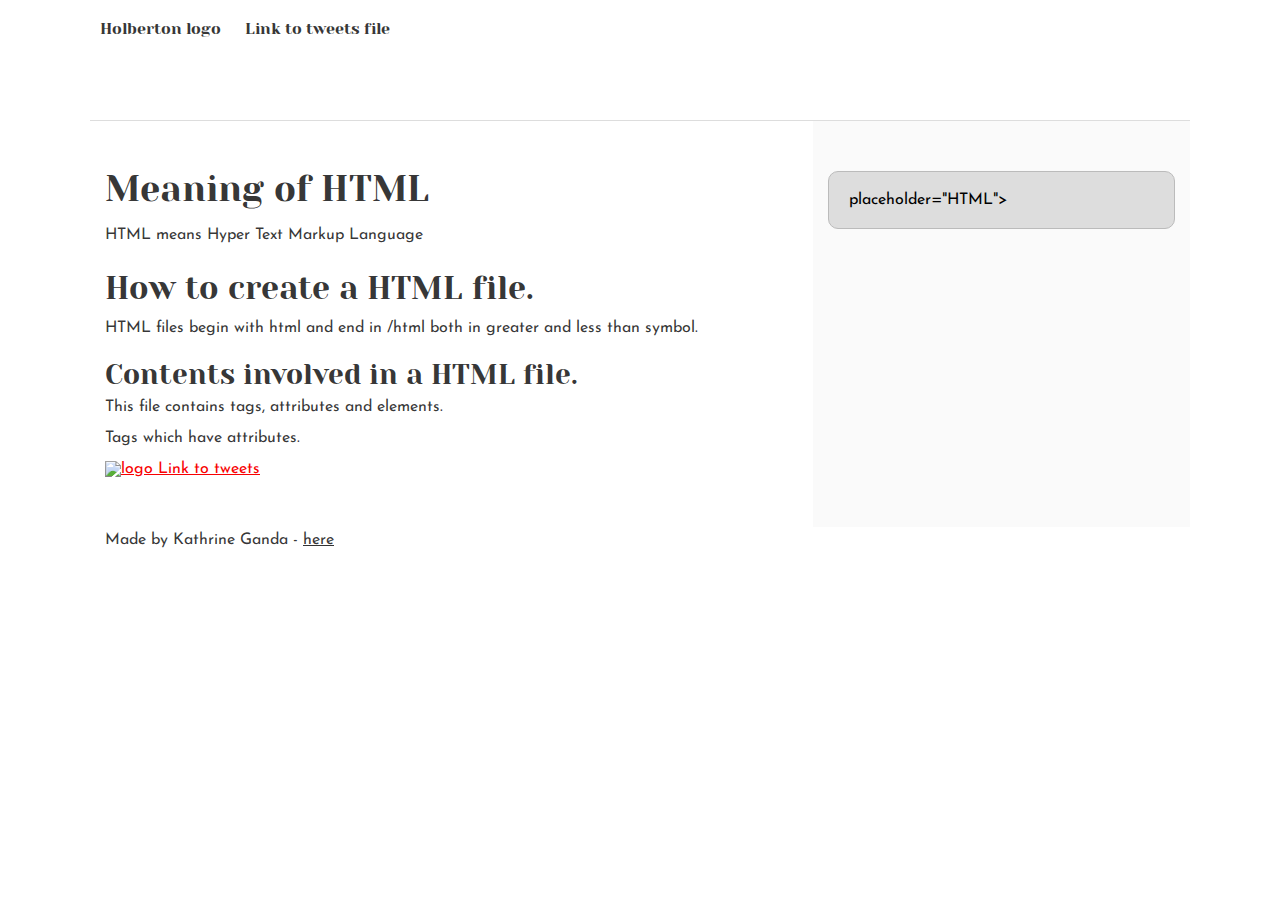
==== css_basic/index.html @ e8d137a0 "Update index.html" ====
<!DOCTYPE html>
<html lang="en">
	<head>
		<meta charset="UTF-8">
		<title>My first HTML file</title>
		<link href="base.css" rel="stylesheet">
                <link href="styles.css" rel="stylesheet">
	</head>
	<body>
		<header>
                <ul>
                        <li><a href="https://www.holbertonschool.com/holberton-logo.png">Holberton logo</a></li>
                        <li><a href="file:///C:/Users/user/Downloads/tweets.html">Link to tweets file</a></li>
                </ul>
                </header>
		<main class="works_on_smartphone">
			<article class="HTML content">
		<h1>Meaning of HTML</h1>
		<p>HTML means Hyper Text Markup Language</p>
		<h2>How to create a HTML file.</h2>
		<p>HTML files begin with html and end in /html both in greater and less than symbol.</p>
		<h3>Contents involved in a HTML file.</h3>
		<p>This file contains tags, attributes and elements.</p>
		<p>Tags which have attributes.</p>
		<a href="https://www.holbertonschool.com/holberton-logo.png">
			<img src="holberton-logo.png" alt="logo">
		</a>
		<a href="file:///C:/Users/user/Downloads/tweets.html">Link to tweets</a>
			</article>
			<aside>
				<p>placeholder="HTML"></p>
			</aside>
		</main>
		<footer>
			<p>Made by Kathrine Ganda - <a href="https://www.linkedin.com/in/kathrine-ganda-81b064265/" target="_blank">here</a></p>
		</footer>
	</body>
</html>
---- css_basic/base.css ----
/* Importing webfonts */
/* (If you're learning CSS, you should disregard that) */

@import url(https://fonts.googleapis.com/css?family=Yeseva+One);
@import url(https://fonts.googleapis.com/css?family=Josefin+Sans:400,700,700italic,400italic);


/* CSS reset rules */

html, body {
	height: 100%;
	min-height: 100%;
}
html, body, div, span, applet, object, iframe,
h1, h2, h3, h4, h5, h6, p, blockquote, pre,
a, abbr, acronym, address, big, cite, code,
del, dfn, img, ins, kbd, q, s, samp,
small, strike, sub, sup, tt, var,
b, u, i, center,
dl, dt, dd,
fieldset, form, label, legend,
table, caption, tbody, tfoot, thead, tr, th, td,
article, aside, canvas, details, embed, 
figure, figcaption, footer, header, hgroup, 
menu, nav, output, ruby, section, summary,
time, mark, audio, video {
	margin: 0;
	padding: 0;
	border: 0;
	font-size: 100%;
	font: inherit;
	vertical-align: baseline;
}
/* HTML5 display-role reset for older browsers */
article, aside, details, figcaption, figure, 
footer, header, hgroup, menu, nav, section {
	display: block;
}
body {
	line-height: 1;
}
blockquote, q {
	quotes: none;
}
blockquote:before, blockquote:after,
q:before, q:after {
	content: '';
	content: none;
}
table {
	border-collapse: collapse;
	border-spacing: 0;
}


/* Fonts and colors */

body {
	font-family: 'Josefin Sans', serif;
	color: rgba(0, 0, 0, 0.8);
}
h1, h2, h3, h4, h5, h6, header {
	font-family: 'Yeseva One', sans-serif;
}
article {
}
header {
	border-bottom: 1px solid rgb(221,221,221);
	transition: border-bottom-color 1s ease;
}
header a {
	color: rgba(0, 0, 0, 0.8);
}
aside {
	background: #FAFAFA;
}
aside p {
	border: 1px solid #bbb;
	background: #ddd;
	color: black;
}
footer a {
	color: rgba(0, 0, 0, 0.8);
}
a {
	color: #F80002;
}


/* Positioning and margins */

@media (min-width: 1100px) {
	body {
		width: 1100px;
		margin: 0 auto;
	}
}

article {
	padding: 50px 15px;
}
article > *:first-child {
	margin-top: 0;
}
aside {
	padding: 50px 15px;
}
header .right {
	float: right;
	margin: 0 10px 15px;
}


/* Header */
header {
	padding: 20px 0;
	height: 80px;
}
header ul {
	list-style: none;
	margin: 0;
	padding: 0;
}
header li {
	display: inline;
	vertical-align:middle;
}
header li:first-child {
	margin: 0;
}
header li a {
	margin: 0 10px;
}
header li.logo {
	font-size: 36px;
}
header a {
	text-decoration: none;
}


/* Aside */

aside p {
	border-radius: 10px;
	padding: 20px 20px;
}


/* Footer */

footer {
	padding: 5px 15px;
	height: 80px;
}


/* Text styles and margins */

p {
	margin-bottom: 15px;
}
h1 {
	font-size: 36px;
	margin: 40px 0 20px;
}
h2 {
	font-size: 32px;
	margin: 30px 0 15px;
}
h3 {
	font-size: 28px;
	margin: 25px 0 10px;
}
h4 {
	font-size: 20px;
	font-weight: bold;
	margin: 20px 0 10px;
}
h5 {
	font-size: 18px;
	font-weight: bold;
	margin: 15px 0 10px;
}
h6 {
	font-weight: bold;
	margin: 5px 0;
}

@media (max-width: 800px) {
  body.works_on_smartphone {
  	display: block;
  }
  body.works_on_smartphone main {
  	display: block;
  }
  header .right {
  	float: none;
  }
}
---- css_basic/styles.css ----
body main {
          display: flex;
          }

body {
     flex-direction: column;
     }

main {
     flex-direction: row;
     flex: auto;
     }

main article {
             flex: 2;
             overflow-y: auto;
             }

main aside {
           flex: 1;
           overflow-y: auto;
           }
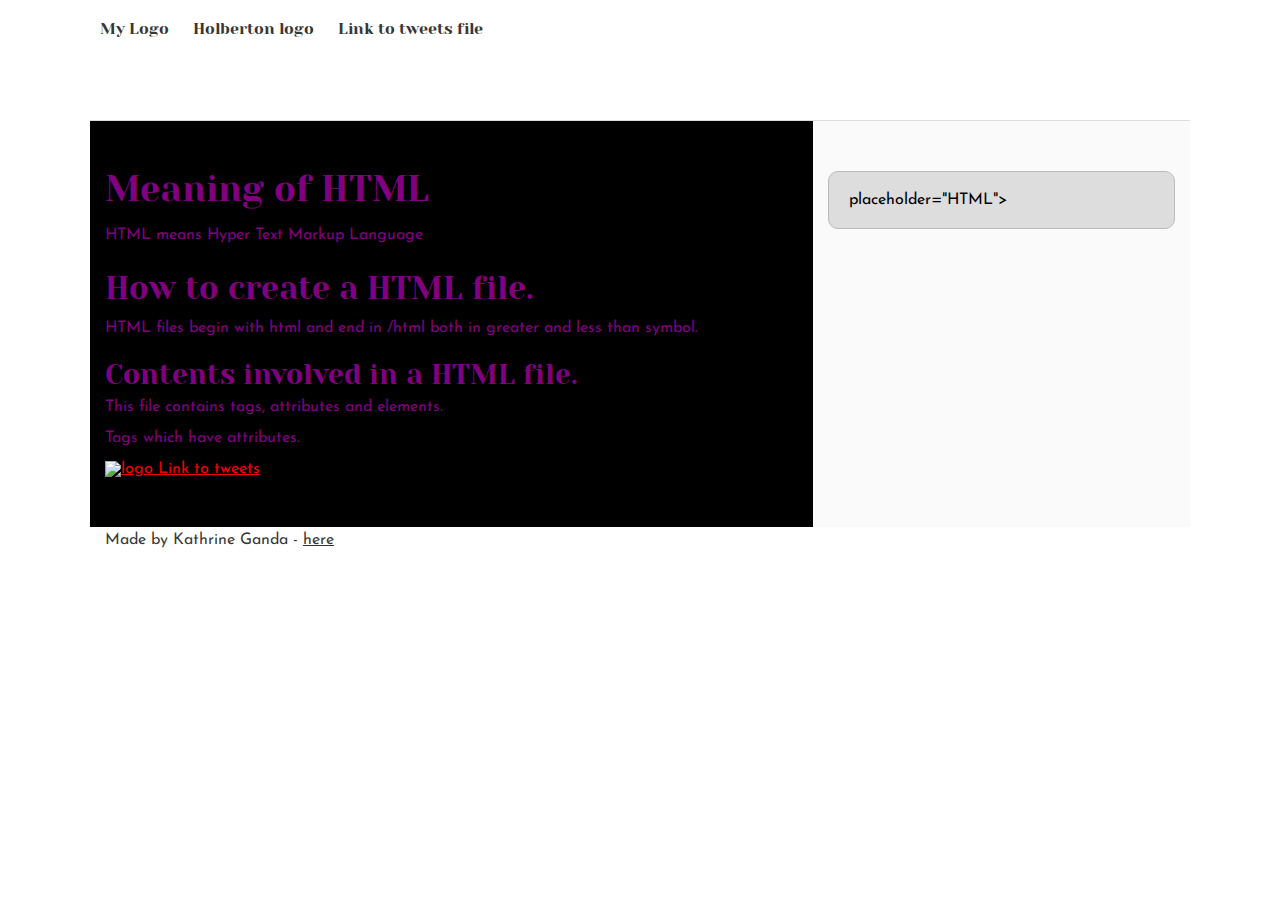
==== commit b45997ec: "Update index.html" ====
--- a/css_basic/index.html
+++ b/css_basic/index.html
@@ -2,6 +2,7 @@
 <html lang="en">
 	<head>
 		<meta charset="UTF-8">
+		<meta name="viewport" content="width=device-width, initial-scale=1.0">
 		<title>My first HTML file</title>
 		<link href="base.css" rel="stylesheet">
                 <link href="styles.css" rel="stylesheet">
@@ -9,7 +10,8 @@
 	<body>
 		<header>
                 <ul>
-                        <li><a href="https://www.holbertonschool.com/holberton-logo.png">Holberton logo</a></li>
+			<li><a href="&#128159;">My Logo</a></li>
+			<li><a href="https://www.holbertonschool.com/holberton-logo.png">Holberton logo</a></li>
                         <li><a href="file:///C:/Users/user/Downloads/tweets.html">Link to tweets file</a></li>
                 </ul>
                 </header>
--- a/css_basic/styles.css
+++ b/css_basic/styles.css
@@ -14,6 +14,8 @@
 main article {
              flex: 2;
              overflow-y: auto;
+             color: purple;
+             background-color: black;
              }
 
 main aside {
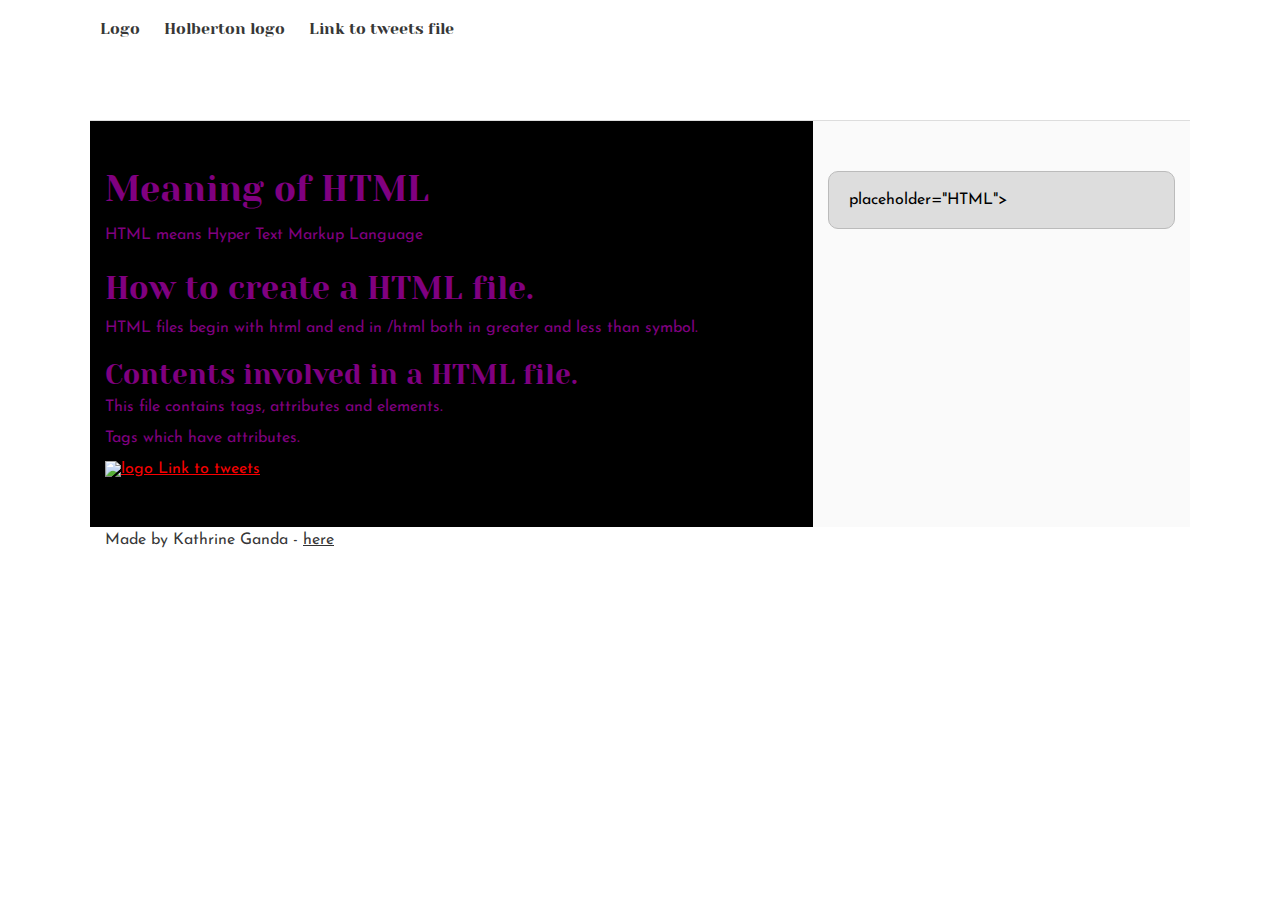
==== commit 4e52734f: "Update index.html" ====
--- a/css_basic/index.html
+++ b/css_basic/index.html
@@ -10,7 +10,7 @@
 	<body>
 		<header>
                 <ul>
-			<li><a href="&#128159;">My Logo</a></li>
+			<li><a href="&#1567;">Logo</a></li>
 			<li><a href="https://www.holbertonschool.com/holberton-logo.png">Holberton logo</a></li>
                         <li><a href="file:///C:/Users/user/Downloads/tweets.html">Link to tweets file</a></li>
                 </ul>
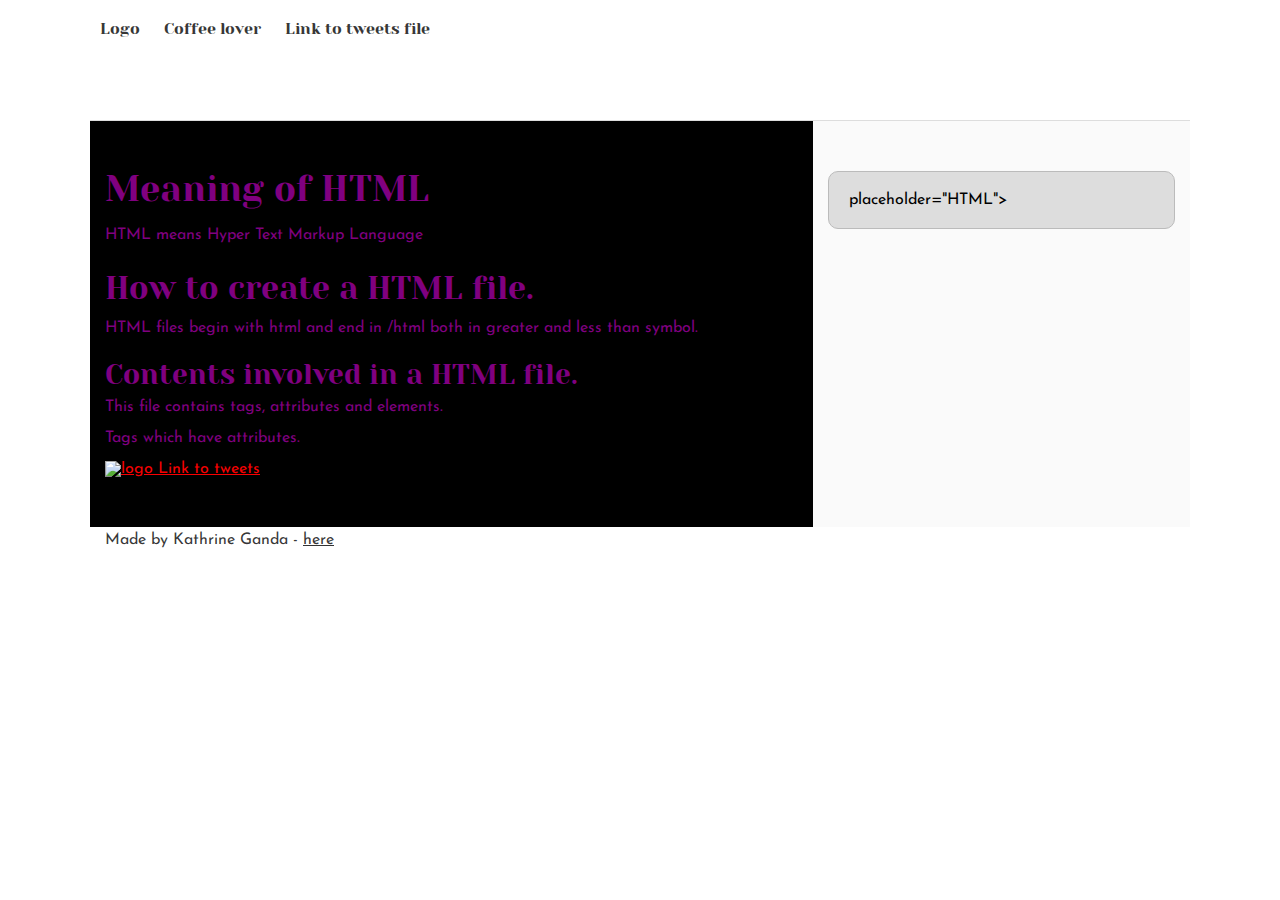
==== commit 52bdfe45: "Update index.html" ====
--- a/css_basic/index.html
+++ b/css_basic/index.html
@@ -11,7 +11,7 @@
 		<header>
                 <ul>
 			<li><a href="&#1567;">Logo</a></li>
-			<li><a href="https://www.holbertonschool.com/holberton-logo.png">Holberton logo</a></li>
+			<li><a href="https://www.pinterest.com/pin/1012676666192108847/">Coffee lover</a></li>
                         <li><a href="file:///C:/Users/user/Downloads/tweets.html">Link to tweets file</a></li>
                 </ul>
                 </header>
--- a/css_basic/styles.css
+++ b/css_basic/styles.css
@@ -1,3 +1,5 @@
+body .logo {}
+
 body main {
           display: flex;
           }
